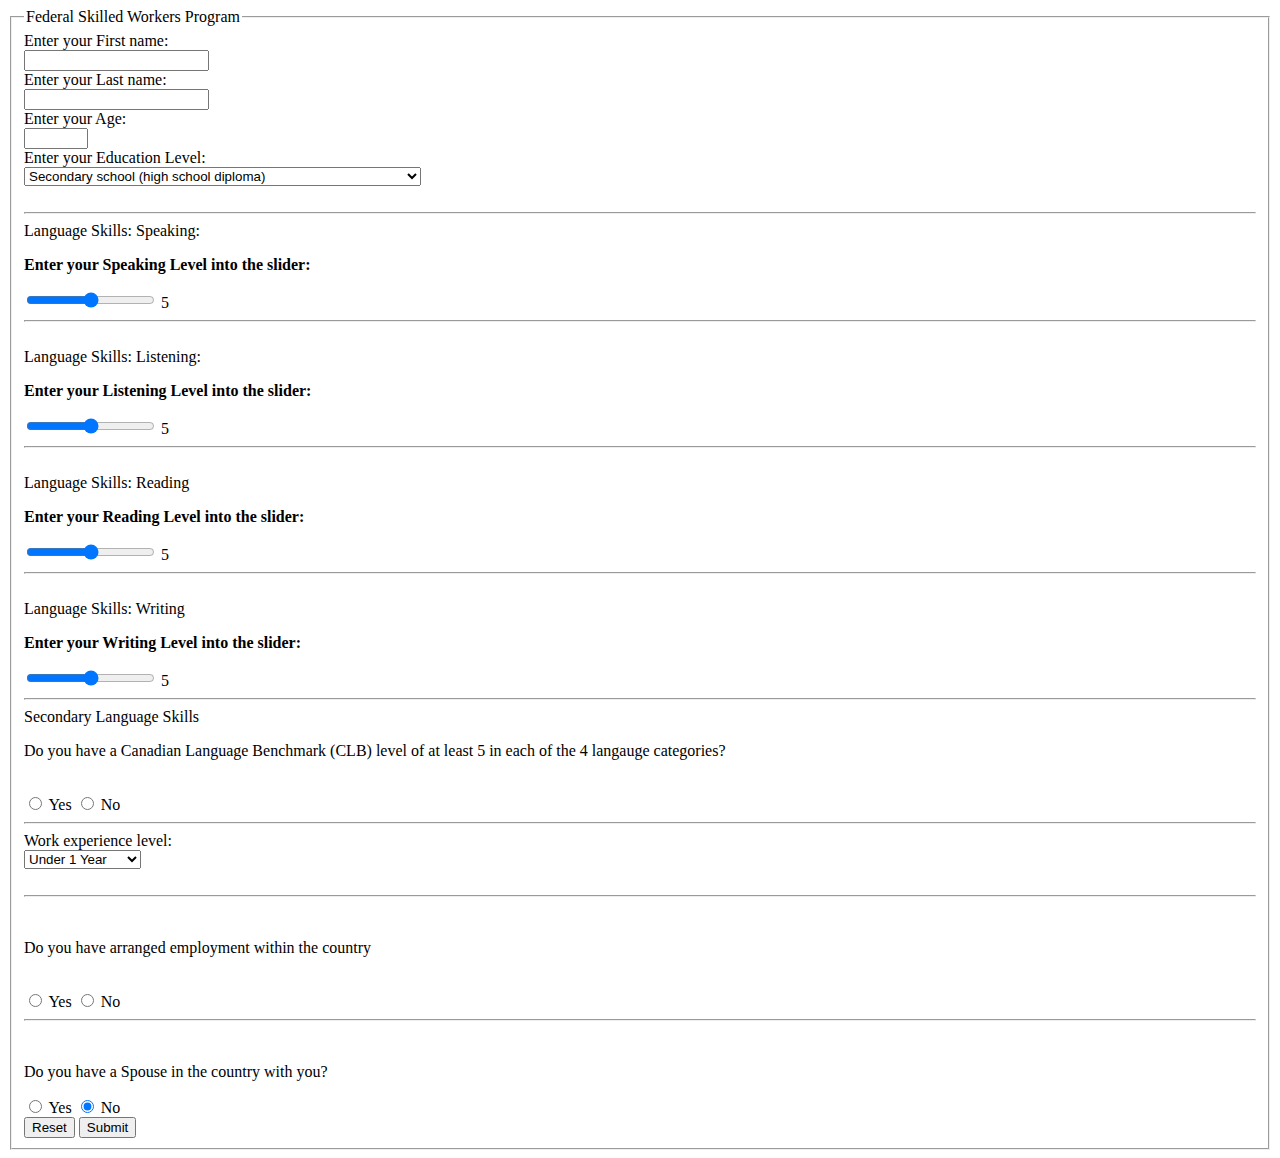
==== index.html @ af1bcec1 "Create index.html" ====
<!DOCTYPE html>
<html lang="en">
<head>
    <meta charset="UTF-8">
    <meta name="viewport" content="width=device-width, initial-scale=1.0">
    <title>Bare Bones Website</title>
    <!--The following css will be moved to a different file later-->
    <link rel = "stylesheet" type="text/css" href = "CodingLog.css">
    <script src="CodingLog.js"></script>
</head>
<body>
<form>
    <fieldset>
        
        <!--This is the title of the fieldset within the form page-->
        <legend>Federal Skilled Workers Program </legend>
        
        <!--This is the input for the first name-->
        <label for="fname">Enter your First name:</label><br>
        <input type="text" id="fname" name="fname"><br>
        
        <!--This is the input for the last name-->
        <label for="lname">Enter your Last name:</label><br>
        <input type="text" id="lname" name="lname"><br>
        
        <!--This is the input for the age of the applicant-->
        <label for="age">Enter your Age: </label><br>
        <input type="number" id="age" name="age" min="1" max="120">
        <br>
        <!--This is the input for the education level of the applicant-->
        <label for="education">Enter your Education Level:</label><br>
        <select id="education" name="education">
        <option value="Secondary">Secondary school (high school diploma)</option>
        <option value="One-Year-Dip">One-year degree, diploma or certificate</option>
        <option value="Two-Year-Dip">Two-year degree, diploma or certificate</option>
        <option value="Bachelor">Bachelor's degree or other programs (three or more years)</option>
        <option value="Two-Plus-Certi">Two or more certificates, diplomas, or degrees</option>
        <option value="Proffesional">Professional degree needed to practice in a licensed profession</option>
        <option value="Masters">University degree at the Master's level</option>
        <option value="Doctoral">University degree at the Doctoral (PhD) level</option>
        </select><br><br>
        
        <!--This is the input for the primary language skills of the applicant-->
        <hr>
        
        <label for="language-speak">Language Skills: Speaking:</label><br>
        <p><b>Enter your Speaking Level into the slider:</b></p> 
            <div>
                <input type="range" min="0" max="10" value="5" id="slider" oninput="this.nextElementSibling.value = this.value">
                <output>5</output>
            </div>
        <hr>
        <br>
        
        <label for="language-listen">Language Skills: Listening:</label><br>
        <p><b>Enter your Listening Level into the slider:</b></p> 
        <div>
            <input type="range" min="0" max="10" value="5" id="slider" oninput="this.nextElementSibling.value = this.value">
            <ouput>5</ouput>
        </div>
        <hr>
        <br>
        
        <label for="language-read">Language Skills: Reading</label><br>
        <p><b>Enter your Reading Level into the slider:</b></p> 
        <div>
            <input type="range" min="0" max="10" value="5" id="slider" oninput="this.nextElementSibling.value = this.value">
            <output>5</output>
        </div>
        <hr>
        <br>
        
        <label for="language-write">Language Skills: Writing</label><br>
        <p><b>Enter your Writing Level into the slider:</b></p> 
            <div>
                <input type="range" min="0" max="10" value="5" id="slider" oninput="this.nextElementSibling.value = this.value">
                <output>5</output>
            </div>
            <hr>

        <!--This is the input for the secondary language skills of the applicant-->
        
        <label for="secondary-langauge">Secondary Language Skills</label><br>
        <p>Do you have a Canadian Language Benchmark (CLB) level of at least 5 in each of the 4 langauge categories?</p><br>
        <input type="radio" name="secondary-langauge" value="yes">
        <label for="yes">Yes</label>
        <input type="radio" name="secondary-langauge" value="no">
        <label for="no">No</label><br>

        <hr>
    
        <!--This is the input for the work experience of the applicant-->
        <label for="experience">Work experience level:</label><br>
        <select id="experience" name="experience">
        <option value="under_1">Under 1 Year</option>
        <option value="1_year">1 Year</option>
        <option value="2-3_years">2 to 3 Years</option>
        <option value="4-5_years">4 to 5 Years</option>
        <option value="6_or_more">6 or more Years</option>
        </select><br><br>
        <hr>
        <br>
    
        <p>Do you have arranged employment within the country</p><br>
        <input type="radio" name="arrangedEmploymentYes" value="yes">
        <label for="yes">Yes</label>
        <input type="radio" name="arrangedEmploymentNo" value="no" checked>
        <label for="no">No</label>
        <hr>
        <br>
        
        <!--This is the input to see if the applicant has a spouse, if not then the further form elements
        will be hidden-->
        
        <p> Do you have a Spouse in the country with you?</p>
        <label>
            <input type="radio" name="question" value="yes" onclick="toggleFormParts()"> Yes
        </label>
        <label>
            <input type="radio" name="question" value="no" onclick="toggleFormParts()" checked> No
        </label>

        <div id="conditionalPart" class="hidden">
            
            <!--This is the piece of code for the spouse langauge option-->
            <p>Has your spouse achieved the minimum language level for the Canadian Language Benchmark?</p><br>
                <input type="radio" name="spouseLangaugeYes" value="yes">
                <label for="yes">Yes</label>
                <input type="radio" name="spouseLanguageNo" value="no" checked>
                <label for="no">No</label>
                <br>
                
                <!--This is the piece of code for the spouse past studies option-->
                <p>Has your spouse completed at least 2 years in full time study?</p><br>
                <input type="radio" name="spousePastStudiesYes" value="yes">
                <label for="yes">Yes</label>
                <input type="radio" name="spousePastStudiesNo" value="no" checked>
                <label for="no">No</label>
                <br>
                
                <!--This is the piece of code for the spouse past work experience option-->
                <p>Has your spouse completed at least 1 year of full-time work in Canada?</p><br>
                <input type="radio" name="spousePastWorkYes" value="yes">
                <label for="yes">Yes</label>
                <input type="radio" name="spousePastWorkNo" value="no" checked>
                <label for="no">No</label>
                <br>
                
                <!--This is the piece of code for the personal past studies option-->
                <p>Have you completed at least 2 academic years of full-time study?</p><br>
                <input type="radio" name="personalPastStudiesYes" value="yes">
                <label for="yes">Yes</label>
                <input type="radio" name="personalPastStudiesNo" value="no" checked>
                <label for="no">No</label>
                <br>
                
                <!--This is the piece of code for the personal work experience option-->
                <p id=>Have you done at least 1 year of full-time work in Canada?</p><br>
                <input type="radio" name="personalPastWorkYes" value="yes" id="adaptabilityNiche">
                <label for="yes" id="adaptabilityNiche">Yes</label>
                <input type="radio" name="personalPastWorkNo" value="no" checked id="adaptabilityNiche">
                <label for="no">No</label>
                <br>
                
                <!--This is the piece of code for the arranged employment option-->
                <p>Do you have arranged employment in Canada?</p><br>
                <input type="radio" name="arrangedEmploymentYes" value="yes">
                <label for="yes">Yes</label>
                <input type="radio" name="arrangedEmploymentNo" value="no" checked>
                <label for="no">No</label>
                <br>
                
                <!--This is the piece of code for a qualifying relative option-->
                <p>Do you, your spouse or common-law partner have a qualifying relative?</p><br>
                <input type="radio" name="relativesYes" value="yes">
                <label for="yes">Yes</label>
                <input type="radio" name="relativesNo" value="no" checked>
                <label for="no">No</label>
        </div>
        <br>
        <!--This button is ton reset all the values inputted into the form-->
        <input type="reset" value="Reset">
        <!--This button is to submit the form, onclick, the results of the scores will be displayed into the form-->
        <input type="submit" value="Submit">
</fieldset>
</form>
</body>
</html>
---- CodingLog.css ----
.hidden {
    display: none;
}
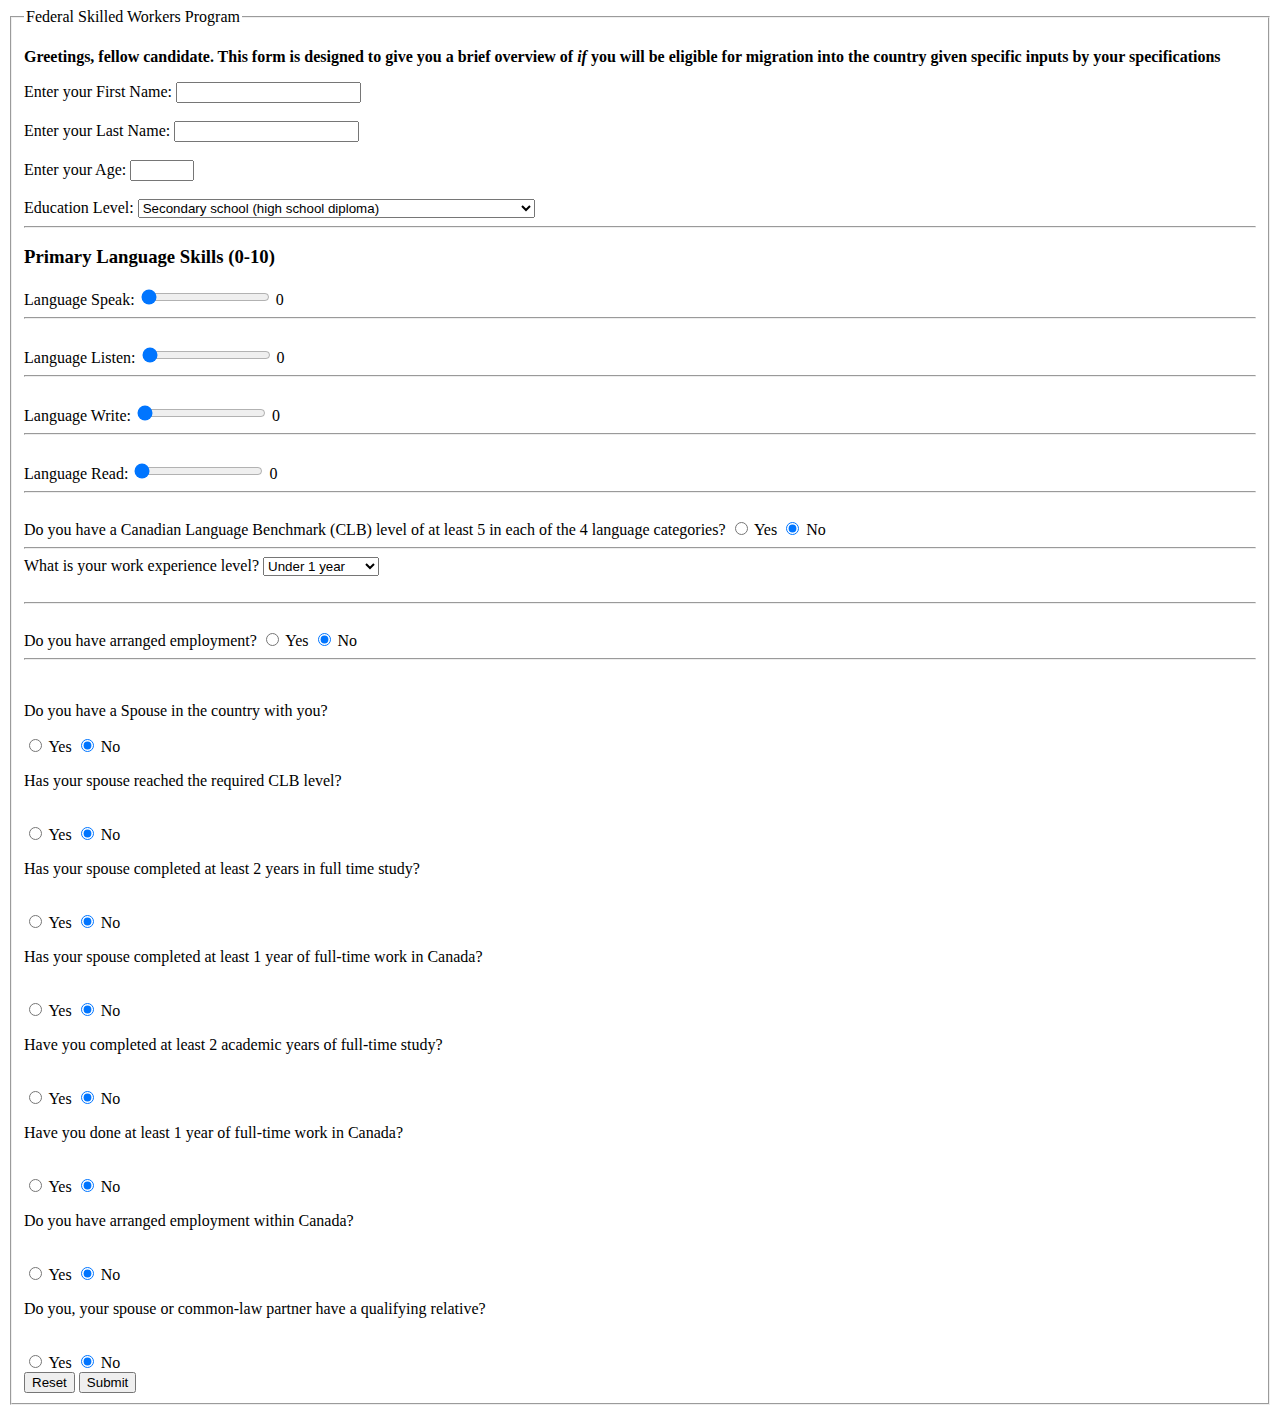
==== commit c4c51efe: "Update index.html" ====
--- a/index.html
+++ b/index.html
@@ -3,185 +3,186 @@
 <head>
     <meta charset="UTF-8">
     <meta name="viewport" content="width=device-width, initial-scale=1.0">
-    <title>Bare Bones Website</title>
-    <!--The following css will be moved to a different file later-->
+    <title>Federal Skills Workers Program</title>
+    <The following css will be moved to a different file later-->
     <link rel = "stylesheet" type="text/css" href = "CodingLog.css">
     <script src="CodingLog.js"></script>
 </head>
 <body>
-<form>
+<form id="fsw-form">
     <fieldset>
         
         <!--This is the title of the fieldset within the form page-->
         <legend>Federal Skilled Workers Program </legend>
         
+        <!--This is the description of the form page for the user-->
+        <b><p>Greetings, fellow candidate. This form is designed to give you a brief overview of <b><i>if</i></b> you will be eligible for
+            migration into the country given specific inputs by your specifications </p></b>
+        
         <!--This is the input for the first name-->
-        <label for="fname">Enter your First name:</label><br>
-        <input type="text" id="fname" name="fname"><br>
+        <label>Enter your First Name:
+            <input type="text" id="first-name" required>
+        </label><br><br>
         
         <!--This is the input for the last name-->
-        <label for="lname">Enter your Last name:</label><br>
-        <input type="text" id="lname" name="lname"><br>
+        <label>Enter your Last Name:
+            <input type="text" id="last-name" required>
+        </label><br><br>
         
         <!--This is the input for the age of the applicant-->
-        <label for="age">Enter your Age: </label><br>
-        <input type="number" id="age" name="age" min="1" max="120">
-        <br>
+        <label>Enter your Age:
+            <input type="number" id="age" min="16" max="120" required>
+          </label><br><br>
+        
         <!--This is the input for the education level of the applicant-->
-        <label for="education">Enter your Education Level:</label><br>
-        <select id="education" name="education">
-        <option value="Secondary">Secondary school (high school diploma)</option>
-        <option value="One-Year-Dip">One-year degree, diploma or certificate</option>
-        <option value="Two-Year-Dip">Two-year degree, diploma or certificate</option>
-        <option value="Bachelor">Bachelor's degree or other programs (three or more years)</option>
-        <option value="Two-Plus-Certi">Two or more certificates, diplomas, or degrees</option>
-        <option value="Proffesional">Professional degree needed to practice in a licensed profession</option>
-        <option value="Masters">University degree at the Master's level</option>
-        <option value="Doctoral">University degree at the Doctoral (PhD) level</option>
-        </select><br><br>
+        <label>Education Level:
+            <select id="education-level" required>
+              <option value="5">Secondary school (high school diploma)</option>
+              <option value="15">One-year degree, diploma or certificate</option>
+              <option value="19">Two-year degree, diploma or certificate</option>
+              <option value="21">Bachelor's degree or other programs (three or more years)</option>
+              <option value="22">Two or more certificates, diplomas, or degrees</option>
+              <option value="23">Professional degree needed to practice in a licensed profession</option>
+              <option value="23">University degree at the Master's level</option>
+              <option value="25">University degree at the Doctoral (PhD) level</option>
+            </select>
+          </label><br>
         
-        <!--This is the input for the primary language skills of the applicant-->
+        <!--This is the input for the primary language skills of the applicant. The input is in the form of a slider -->
         <hr>
-        
-        <label for="language-speak">Language Skills: Speaking:</label><br>
-        <p><b>Enter your Speaking Level into the slider:</b></p> 
-            <div>
-                <input type="range" min="0" max="10" value="5" id="slider" oninput="this.nextElementSibling.value = this.value">
-                <output>5</output>
-            </div>
+        <h3>Primary Language Skills (0-10)</h3>
+        <!--Speaking level of the applicant with the automatic set value of 5-->
+        <div class="slider-container">
+            <label>Language Speak:</label>
+            <input type="range" id="language-speak" min="0" max="10" value="0" oninput="this.nextElementSibling.value = this.value">
+            <output>0</output>
+          </div>
         <hr>
         <br>
         
-        <label for="language-listen">Language Skills: Listening:</label><br>
-        <p><b>Enter your Listening Level into the slider:</b></p> 
-        <div>
-            <input type="range" min="0" max="10" value="5" id="slider" oninput="this.nextElementSibling.value = this.value">
-            <ouput>5</ouput>
+        <!--Listening level of the applicant with the automatic set value of 5-->
+        <div class="slider-container">
+            <label>Language Listen:</label>
+            <input type="range" id="language-listen" min="0" max="10" value="0" oninput="this.nextElementSibling.value = this.value">
+            <output>0</output>
+          </div>
+        <hr>
+        <br>
+        
+        <!--Reading level of the applicant with the automatic set value of 5-->
+        <div class="slider-container">
+            <label>Language Write:</label>
+                <input type="range" id="language-write" min="0" max="10" value="0" oninput="this.nextElementSibling.value = this.value">
+                <output>0</output>
         </div>
         <hr>
         <br>
         
-        <label for="language-read">Language Skills: Reading</label><br>
-        <p><b>Enter your Reading Level into the slider:</b></p> 
-        <div>
-            <input type="range" min="0" max="10" value="5" id="slider" oninput="this.nextElementSibling.value = this.value">
-            <output>5</output>
+        <!--Writing level of the applicant with the automatic set value of 5-->
+        <div class="slider-container">
+            <label>Language Read:</label>
+                <input type="range" id="language-read" min="0" max="10" value="0" oninput="this.nextElementSibling.value = this.value">
+                <output>0</output>
         </div>
         <hr>
         <br>
-        
-        <label for="language-write">Language Skills: Writing</label><br>
-        <p><b>Enter your Writing Level into the slider:</b></p> 
-            <div>
-                <input type="range" min="0" max="10" value="5" id="slider" oninput="this.nextElementSibling.value = this.value">
-                <output>5</output>
-            </div>
-            <hr>
 
         <!--This is the input for the secondary language skills of the applicant-->
-        
-        <label for="secondary-langauge">Secondary Language Skills</label><br>
-        <p>Do you have a Canadian Language Benchmark (CLB) level of at least 5 in each of the 4 langauge categories?</p><br>
-        <input type="radio" name="secondary-langauge" value="yes">
-        <label for="yes">Yes</label>
-        <input type="radio" name="secondary-langauge" value="no">
-        <label for="no">No</label><br>
-
+        <label>Do you have a Canadian Language Benchmark (CLB) level of at least 5 in each of the 4 language categories?</label>
+            <input type="radio" id="clb-yes" name="clb" value="yes"> Yes
+            <input type="radio" id="clb-no" name="clb" value="no" checked> No
         <hr>
     
         <!--This is the input for the work experience of the applicant-->
-        <label for="experience">Work experience level:</label><br>
-        <select id="experience" name="experience">
-        <option value="under_1">Under 1 Year</option>
-        <option value="1_year">1 Year</option>
-        <option value="2-3_years">2 to 3 Years</option>
-        <option value="4-5_years">4 to 5 Years</option>
-        <option value="6_or_more">6 or more Years</option>
-        </select><br><br>
+        <label>What is your work experience level?</label>
+            <select id="work-experience" required>
+                <option value="0">Under 1 year</option>
+                <option value="9">1 year</option>
+                <option value="11">2-3 years</option>
+                <option value="13">4-5 years</option>
+                <option value="15">6 or more years</option>
+            </select><br><br>
         <hr>
         <br>
     
-        <p>Do you have arranged employment within the country</p><br>
-        <input type="radio" name="arrangedEmploymentYes" value="yes">
-        <label for="yes">Yes</label>
-        <input type="radio" name="arrangedEmploymentNo" value="no" checked>
-        <label for="no">No</label>
+        
+        <label>Do you have arranged employment?</label>
+            <input type="radio" id="employment-yes" name="employment" value="yes"> Yes
+            <input type="radio" id="employment-no" name="employment" value="no" checked> No
+        <br>
         <hr>
         <br>
+
+        
         
         <!--This is the input to see if the applicant has a spouse, if not then the further form elements
         will be hidden-->
-        
         <p> Do you have a Spouse in the country with you?</p>
-        <label>
-            <input type="radio" name="question" value="yes" onclick="toggleFormParts()"> Yes
-        </label>
-        <label>
-            <input type="radio" name="question" value="no" onclick="toggleFormParts()" checked> No
-        </label>
+        <input type="radio" id="spouse-yes" name="spouse" value="yes"> Yes
+        <input type="radio" id="spouse-no" name="spouse" value="no" onclick="toggleFormParts()" checked > No
 
-        <div id="conditionalPart" class="hidden">
-            
-            <!--This is the piece of code for the spouse langauge option-->
-            <p>Has your spouse achieved the minimum language level for the Canadian Language Benchmark?</p><br>
-                <input type="radio" name="spouseLangaugeYes" value="yes">
-                <label for="yes">Yes</label>
-                <input type="radio" name="spouseLanguageNo" value="no" checked>
-                <label for="no">No</label>
-                <br>
-                
-                <!--This is the piece of code for the spouse past studies option-->
-                <p>Has your spouse completed at least 2 years in full time study?</p><br>
-                <input type="radio" name="spousePastStudiesYes" value="yes">
-                <label for="yes">Yes</label>
-                <input type="radio" name="spousePastStudiesNo" value="no" checked>
-                <label for="no">No</label>
-                <br>
-                
-                <!--This is the piece of code for the spouse past work experience option-->
-                <p>Has your spouse completed at least 1 year of full-time work in Canada?</p><br>
-                <input type="radio" name="spousePastWorkYes" value="yes">
-                <label for="yes">Yes</label>
-                <input type="radio" name="spousePastWorkNo" value="no" checked>
-                <label for="no">No</label>
-                <br>
-                
-                <!--This is the piece of code for the personal past studies option-->
-                <p>Have you completed at least 2 academic years of full-time study?</p><br>
-                <input type="radio" name="personalPastStudiesYes" value="yes">
-                <label for="yes">Yes</label>
-                <input type="radio" name="personalPastStudiesNo" value="no" checked>
-                <label for="no">No</label>
-                <br>
-                
-                <!--This is the piece of code for the personal work experience option-->
-                <p id=>Have you done at least 1 year of full-time work in Canada?</p><br>
-                <input type="radio" name="personalPastWorkYes" value="yes" id="adaptabilityNiche">
-                <label for="yes" id="adaptabilityNiche">Yes</label>
-                <input type="radio" name="personalPastWorkNo" value="no" checked id="adaptabilityNiche">
-                <label for="no">No</label>
-                <br>
-                
-                <!--This is the piece of code for the arranged employment option-->
-                <p>Do you have arranged employment in Canada?</p><br>
-                <input type="radio" name="arrangedEmploymentYes" value="yes">
-                <label for="yes">Yes</label>
-                <input type="radio" name="arrangedEmploymentNo" value="no" checked>
-                <label for="no">No</label>
-                <br>
-                
-                <!--This is the piece of code for a qualifying relative option-->
-                <p>Do you, your spouse or common-law partner have a qualifying relative?</p><br>
-                <input type="radio" name="relativesYes" value="yes">
-                <label for="yes">Yes</label>
-                <input type="radio" name="relativesNo" value="no" checked>
-                <label for="no">No</label>
-        </div>
-        <br>
+        <!--This is the piece of code for the spouse langauge option-->
+    <div id = "conditionalPart">
+    <p>Has your spouse reached the required CLB level?</p><br>
+    <input type="radio" name="spouseLangauge" value="yes">
+    <label for="yes">Yes</label>
+    <input type="radio" name="spouseLangauge" value="no" checked>
+    <label for="no">No</label>
+    <br>
+    
+    <!--This is the piece of code for the spouse past studies option-->
+    <p>Has your spouse completed at least 2 years in full time study?</p><br>
+    <input type="radio" name="spousePastStudies" value="yes">
+    <label for="yes">Yes</label>
+    <input type="radio" name="spousePastStudies" value="no" checked>
+    <label for="no">No</label>
+    <br>
+    
+    <!--This is the piece of code for the spouse past work experience option-->
+    <p>Has your spouse completed at least 1 year of full-time work in Canada?</p><br>
+    <input type="radio" name="spousePastWork" value="yes">
+    <label for="yes">Yes</label>
+    <input type="radio" name="spousePastWork" value="no" checked>
+    <label for="no">No</label>
+    <br>
+    
+    <!--This is the piece of code for the personal past studies option-->
+    <p>Have you completed at least 2 academic years of full-time study?</p><br>
+    <input type="radio" name="personalPastStudies" value="yes">
+    <label for="yes">Yes</label>
+    <input type="radio" name="personalPastStudies" value="no" checked>
+    <label for="no">No</label>
+    <br>
+    
+    <!--This is the piece of code for the personal work experience option. May not need to be added since the 
+    candidate is trying to get into the country-->
+    <p>Have you done at least 1 year of full-time work in Canada?</p><br>
+    <input type="radio" name="personalPastWork" value="yes" id="adaptabilityNiche">
+    <label for="yes" id="adaptabilityNiche">Yes</label>
+    <input type="radio" name="personalPastWork" value="no" checked id="adaptabilityNiche">
+    <label for="no">No</label>
+    <br>
+    
+    <!--This is the piece of code for the arranged employment option-->
+    <p>Do you have arranged employment within Canada?</p><br>
+    <input type="radio" name="arrangedEmploymentPersonal" value="yes">
+    <label for="yes">Yes</label>
+    <input type="radio" name="arrangedEmploymentPersonal" value="no" checked>
+    <label for="no">No</label>
+    <br>
+    
+    <!--This is the piece of code for a qualifying relative option-->
+    <p>Do you, your spouse or common-law partner have a qualifying relative?</p><br>
+    <input type="radio" name="relatives" value="yes">
+    <label for="yes">Yes</label>
+    <input type="radio" name="relatives" value="no" checked>
+    <label for="no">No</label>
+    </div>
+
         <!--This button is ton reset all the values inputted into the form-->
-        <input type="reset" value="Reset">
+        <button type="button" onclick="resetForm()">Reset</button>
         <!--This button is to submit the form, onclick, the results of the scores will be displayed into the form-->
-        <input type="submit" value="Submit">
+        <button type="button" onclick="calculateScore()">Submit</button>
 </fieldset>
 </form>
 </body>
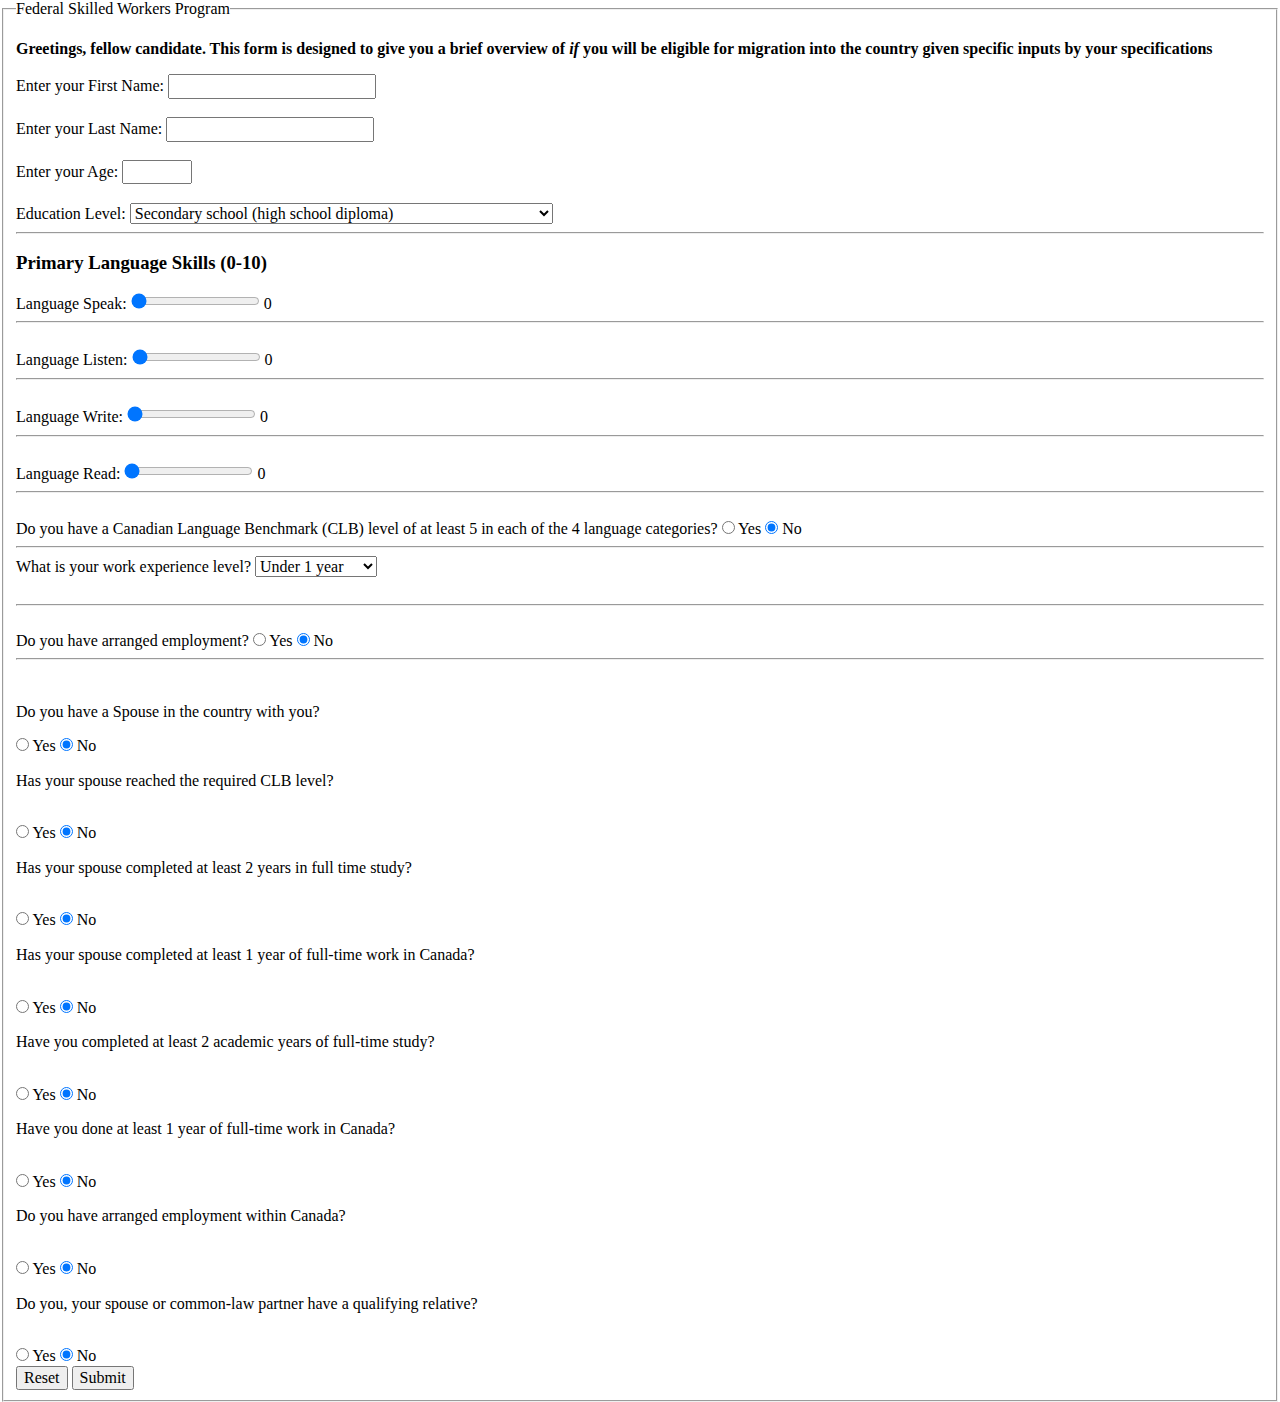
==== commit 50adfdfe: "Update index.html" ====
--- a/index.html
+++ b/index.html
@@ -5,6 +5,7 @@
     <meta name="viewport" content="width=device-width, initial-scale=1.0">
     <title>Federal Skills Workers Program</title>
     <The following css will be moved to a different file later-->
+        <link rel = "stylesheet" type="text/css" href = "css/normalize.css">
     <link rel = "stylesheet" type="text/css" href = "CodingLog.css">
     <script src="CodingLog.js"></script>
 </head>
